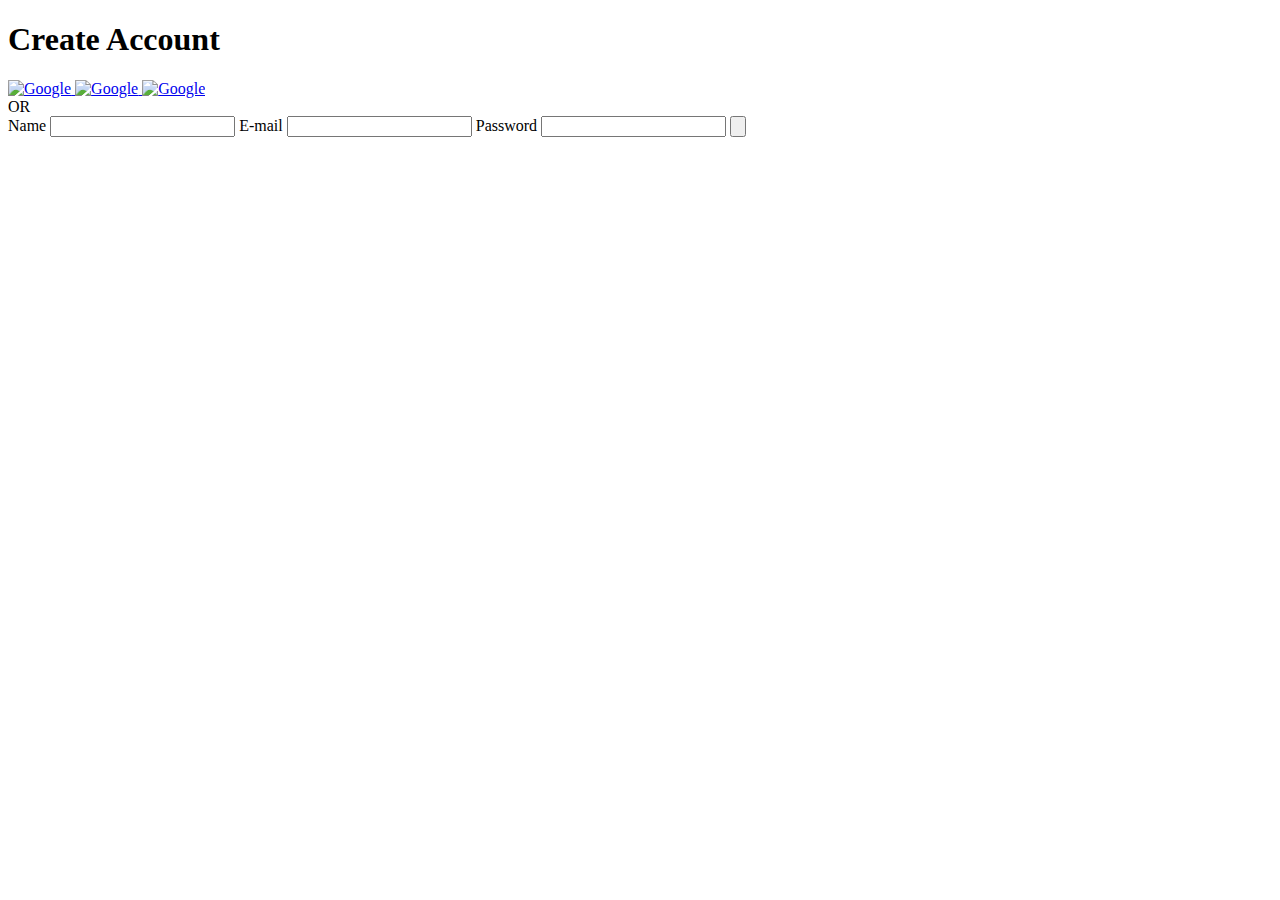
==== Pagina de cadastro HTML +CSS/cadastro.html @ c7178bec "create a registration page" ====
<!DOCTYPE html>
<html lang="pt-br">
<head>
    <meta charset="UTF-8">
    <meta http-equiv="X-UA-Compatible" content="IE=edge">
    <meta name="viewport" content="width=device-width, initial-scale=1.0">
    <title>Sign Up Form</title>
    <link rel="stylesheet" href="cadastro.css">
</head>
<body>
    <main>
       <h1>Create Account</h1>
       <div class="social-midia">
           <a href = "#">
                <img src="https://github.com/giovannamoeller/sign-up-form/blob/main/assets/google.png?raw=true" alt="Google">
            </a>

            <a href = "#">
                <img src="https://github.com/giovannamoeller/sign-up-form/blob/main/assets/facebook.png?raw=true" alt="Google">
            </a>

            <a href = "#">
                <img src="https://github.com/giovannamoeller/sign-up-form/blob/main/assets/linkedin.png?raw=true" alt="Google">
            </a>

        </div>
       <div class="alternative">
           <span>OR</span>
       </div>
       <form action="">
           <!--o label quando você clica nele, ele vai se referenciar ao input
            o for tem que ser o mesmo ID do input-->
           <label for="name">
            <span>Name</span>
            <input type="text" name="" id="name name="name">
           </label>

           <label for="e-mail">
            <span>E-mail</span>
            <input type="email" name="" id= 'email' name="email">
           </label>

           <label for="password">
            <span>Password</span>
            <input type="password" name="" id="password name="password">
           </label>
           <input type= "submit" value=""> 
       </form>
    </main>
    <section class="img">
        <img src="https://raw.githubusercontent.com/giovannamoeller/sign-up-form/d289bba63c9df4906d5ed86f0c9ba9bb4102c344/assets/mobile.svg" alt="">
        <div class="circle"></div>
    </section> 
</body>
</html>
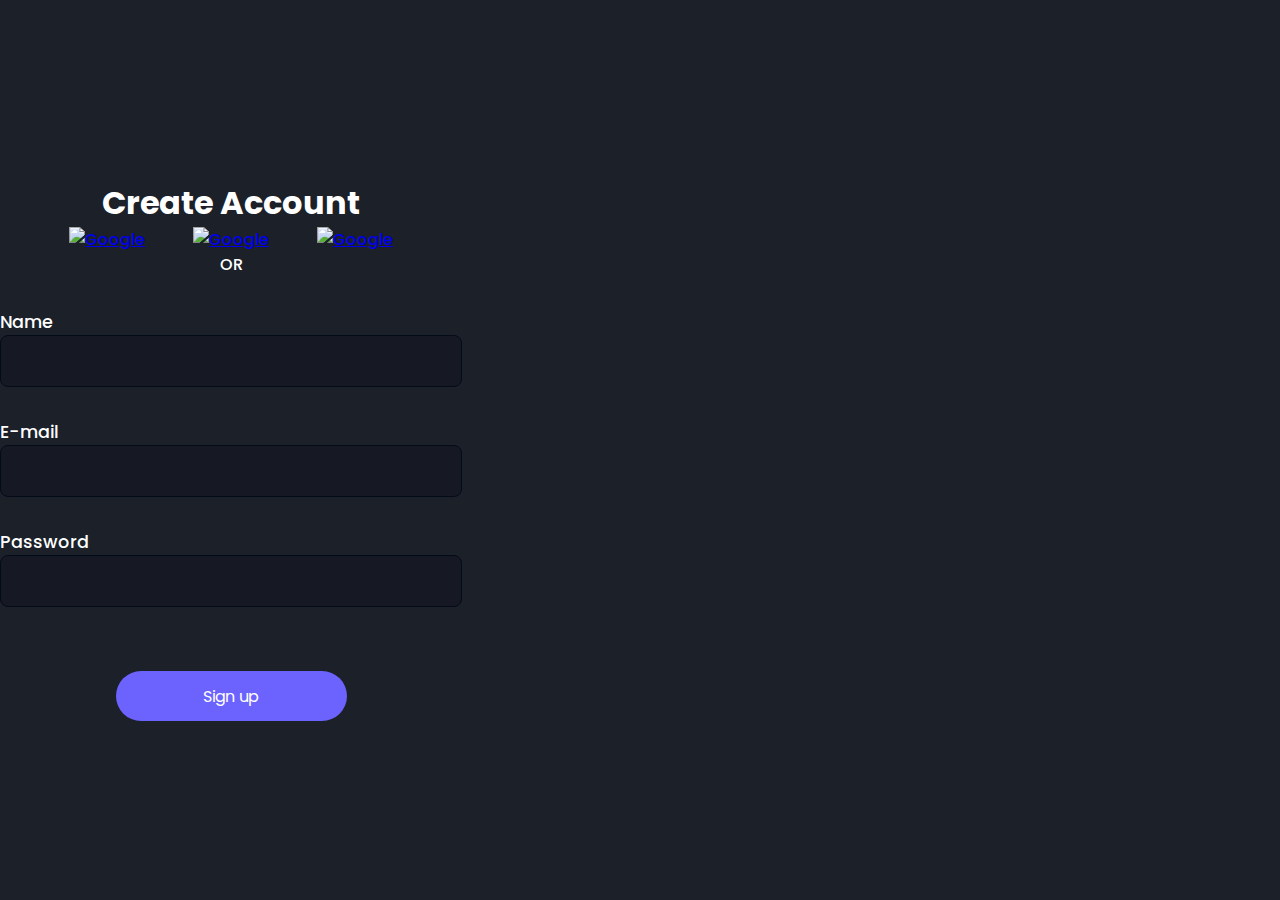
==== commit 44ea48e8: "Add elementos CSS" ====
--- a/Pagina de cadastro HTML +CSS/cadastro.html
+++ b/Pagina de cadastro HTML +CSS/cadastro.html
@@ -44,7 +44,7 @@
             <span>Password</span>
             <input type="password" name="" id="password name="password">
            </label>
-           <input type= "submit" value=""> 
+           <input type= "submit" value="Sign up"> 
        </form>
     </main>
     <section class="img">
--- a/Pagina de cadastro HTML +CSS/cadastro.css
+++ b/Pagina de cadastro HTML +CSS/cadastro.css
@@ -0,0 +1,94 @@
+@import url('https://fonts.googleapis.com/css2?family=Noto+Sans:ital@1&family=Poppins:ital,wght@1,200&display=swap');
+
+/* O HTML vem com configurações padrão e dessa forma vamos zera tudo*/
+
+* {
+    margin: 0;
+    padding:0;
+    border: 0;
+    font-family: "poppins", sans-serif;
+}
+
+body {
+    background: #1B2029;
+    color: white;
+    font-weight: 500;
+    display: flex;
+    min-height: 100vh;
+}
+
+main {
+    width: 50vw;
+    display: flex;
+    flex-direction: column;
+    justify-content: center;
+    align-items: center;
+    justify-content: center;
+    /*pesquisar porque foi usado os 4 ultimos elementos*/
+}
+
+main .social-midia {
+    display: flex;
+    align-content: center;
+}
+
+main .social-midia img {
+    width: 36px;
+    margin-left: 3rem; /*para add espaços entre as imagens*/
+}
+
+main .social-midia a:first-child img {
+    margin-left: 0; /*isso serve para tirar a margem da primeira imagem, senão ira fiscar descentralizada*/
+}
+
+main form {
+    display: flex;
+    flex-direction: column;
+    align-items: center;
+}
+
+main form label {
+    display: flex;
+    flex-direction: column;
+}
+
+main form label span {
+    font-size: 1.1rem;
+    margin-top: 2rem;
+}
+
+main form input {
+    background-color: #161923;
+    width: 300px;
+    height: 50px;
+    padding: 0 5rem; /*O que é rem? */
+    color: white;
+    margin-top: 1 rem;
+    outline: none; /*outline serve para tirar a borda do input quando ela é clicada */
+    border: 1px solid #040B18;
+    font-size: 1rem;
+    border-radius: 8px;
+}
+
+main form input[type="submit"] {
+    cursor: pointer;
+    width: 50%;
+    margin-top: 4rem;
+    border: none;
+    border-radius: 32px;
+    background-color: #6C63FF;
+    color: white;
+    transition: all .3 ease-in-out; /*isso aqui faz o hover mudar de cor mais lento*/
+}
+
+
+main form input[type="submit"]:hover {
+    background-color: #5952d4;
+}
+
+section.img {
+    display: flex;  /*imagem vai para o centro*/
+    align-items: flex-end; /*alinhar intens no final do container*/
+    padding: 4rem;
+    width: 90%;
+}
